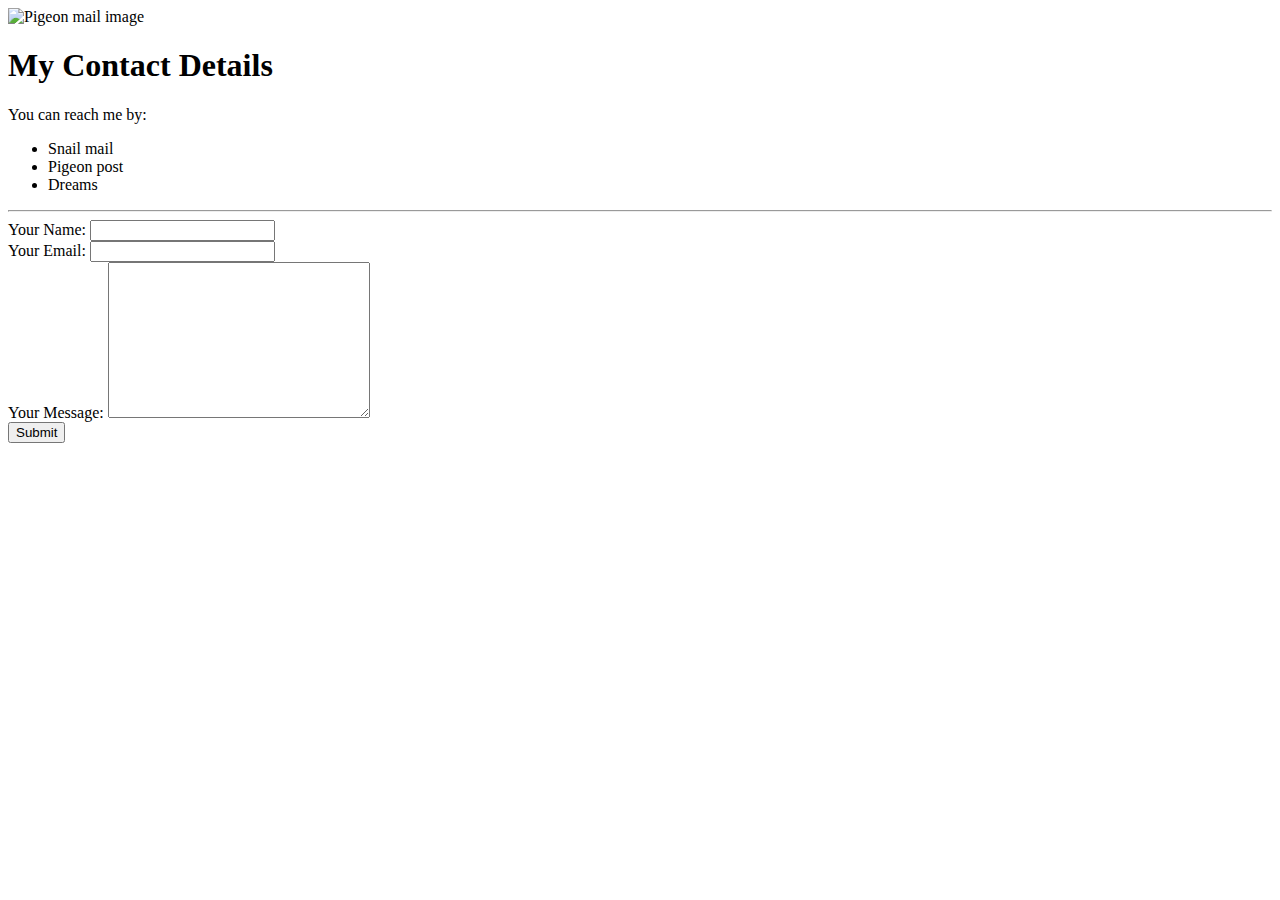
==== Contact Me.html @ e5442c16 "Add initial 'lifecv' website files" ====
<!DOCTYPE html>
<html>
<head>
    <meta charset="UTF-8">
    <title>Contact Details</title>
</head>
<body>
    <img src="https://kimon.hosting.nyu.edu/physical-electrical-digital/files/fullsize/9f346cf4776c779d2c3ddfafc21a27e5.jpg" alt="Pigeon mail image">
    <h1>My Contact Details</h1>
    <p>You can reach me by:</p>
        <ul>
            <li>Snail mail</li>
            <li>Pigeon post</li>
            <li>Dreams</li>
        </ul>
    <hr>
    <form action="mailto:fischerallyson@gmail.com" method="post" enctype="text/plain">
        <label>Your Name:</label>
        <input type="text" name="YourName"><br>
        <label>Your Email:</label>
        <input type="email" name="YourEmail"><br>
        <label>Your Message:</label>
        <textarea name="YourMessage" cols="30" rows="10"></textarea><br>
        <input type="submit">
    </form>
</body>
</html>
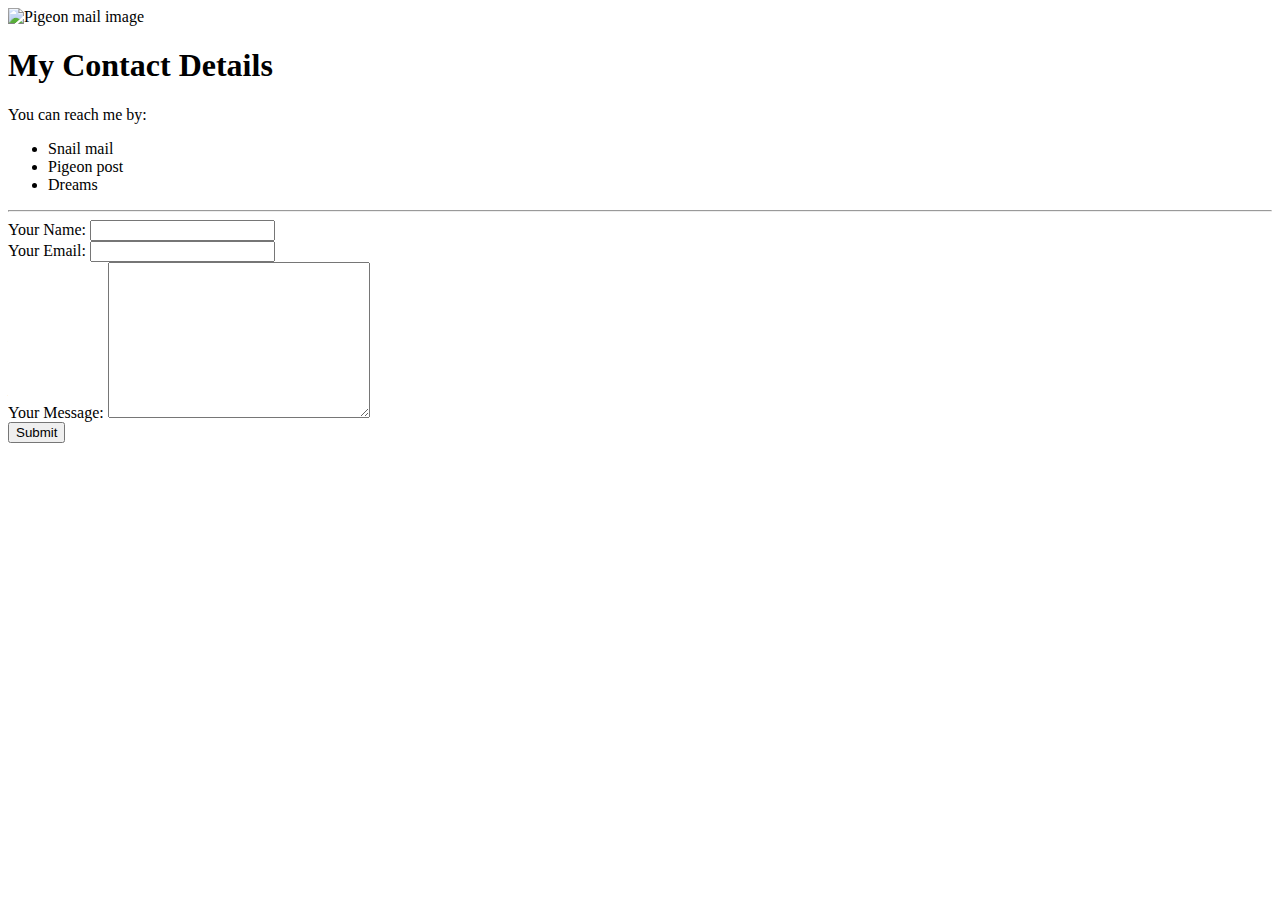
==== commit 6297a93b: "Added CSS" ====
--- a/Contact Me.html
+++ b/Contact Me.html
@@ -3,6 +3,12 @@
 <head>
     <meta charset="UTF-8">
     <title>Contact Details</title>
+    <link rel="stylesheet" href="styles.css">
+    <style>
+      img {
+        height: 300px;
+      }
+    </style>
 </head>
 <body>
     <img src="https://kimon.hosting.nyu.edu/physical-electrical-digital/files/fullsize/9f346cf4776c779d2c3ddfafc21a27e5.jpg" alt="Pigeon mail image">
@@ -24,4 +30,4 @@
         <input type="submit">
     </form>
 </body>
-</html>+</html>
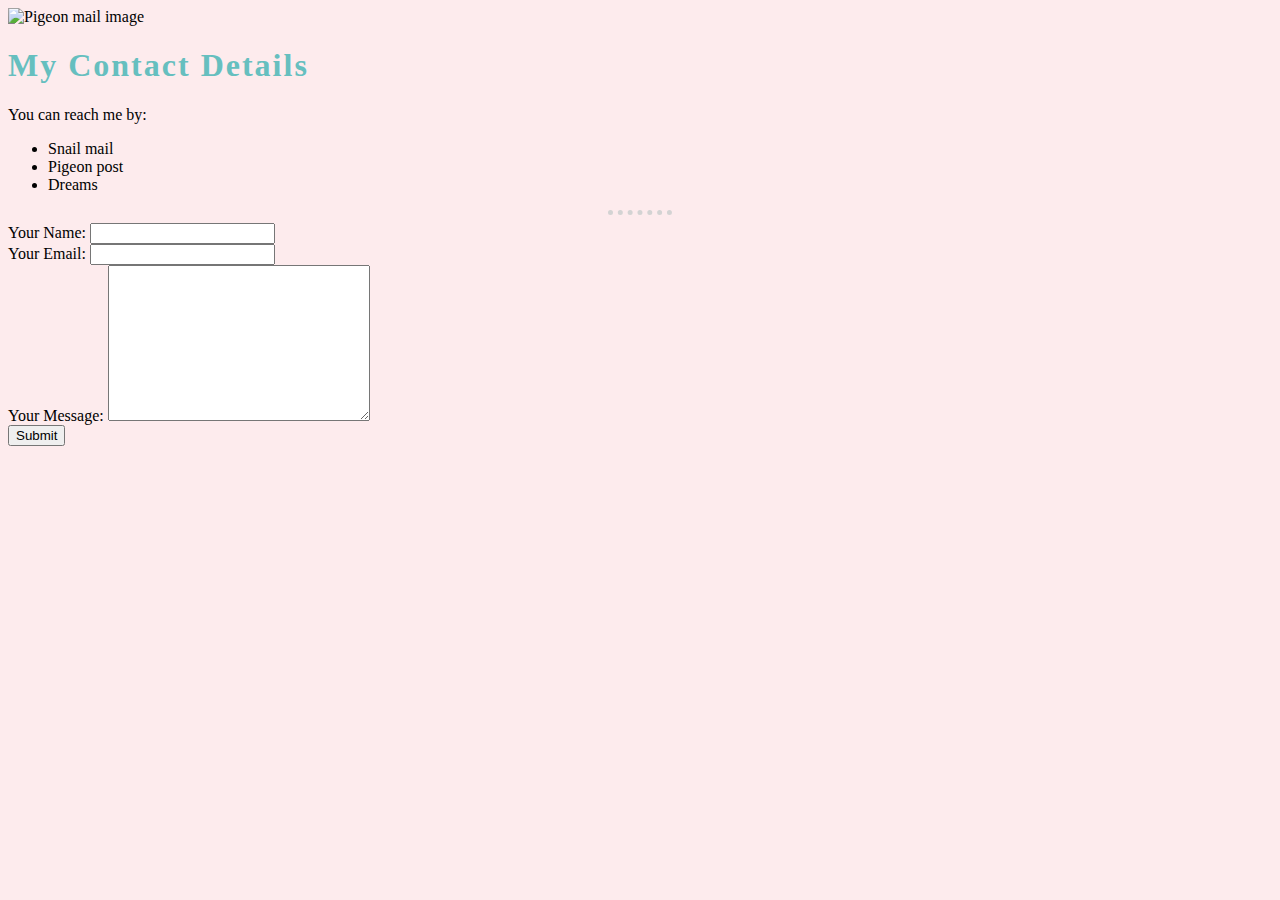
==== commit 46a2e665: "Update Contact Me.html" ====
--- a/Contact Me.html
+++ b/Contact Me.html
@@ -20,7 +20,7 @@
             <li>Dreams</li>
         </ul>
     <hr>
-    <form action="mailto:fischerallyson@gmail.com" method="post" enctype="text/plain">
+    <form action="mailto:beanbera@gmail.com" method="post" enctype="text/plain">
         <label>Your Name:</label>
         <input type="text" name="YourName"><br>
         <label>Your Email:</label>
--- a/styles.css
+++ b/styles.css
@@ -0,0 +1,26 @@
+body {
+    background-color: #FDEBED;
+  }
+
+  h1 {
+    color: #66BFBF;
+    letter-spacing: 2px;
+  }
+
+  h2 {
+    color: #66BFBF;
+    letter-spacing: 2px;
+  }
+
+  h3 {
+    color: #66BFBF;
+    letter-spacing: 2px;
+  }
+
+  hr {
+    border-style: none;
+    border-top-style: dotted;
+    border-color: lightgray;
+    border-width: 5px;
+    width: 5%;
+  }